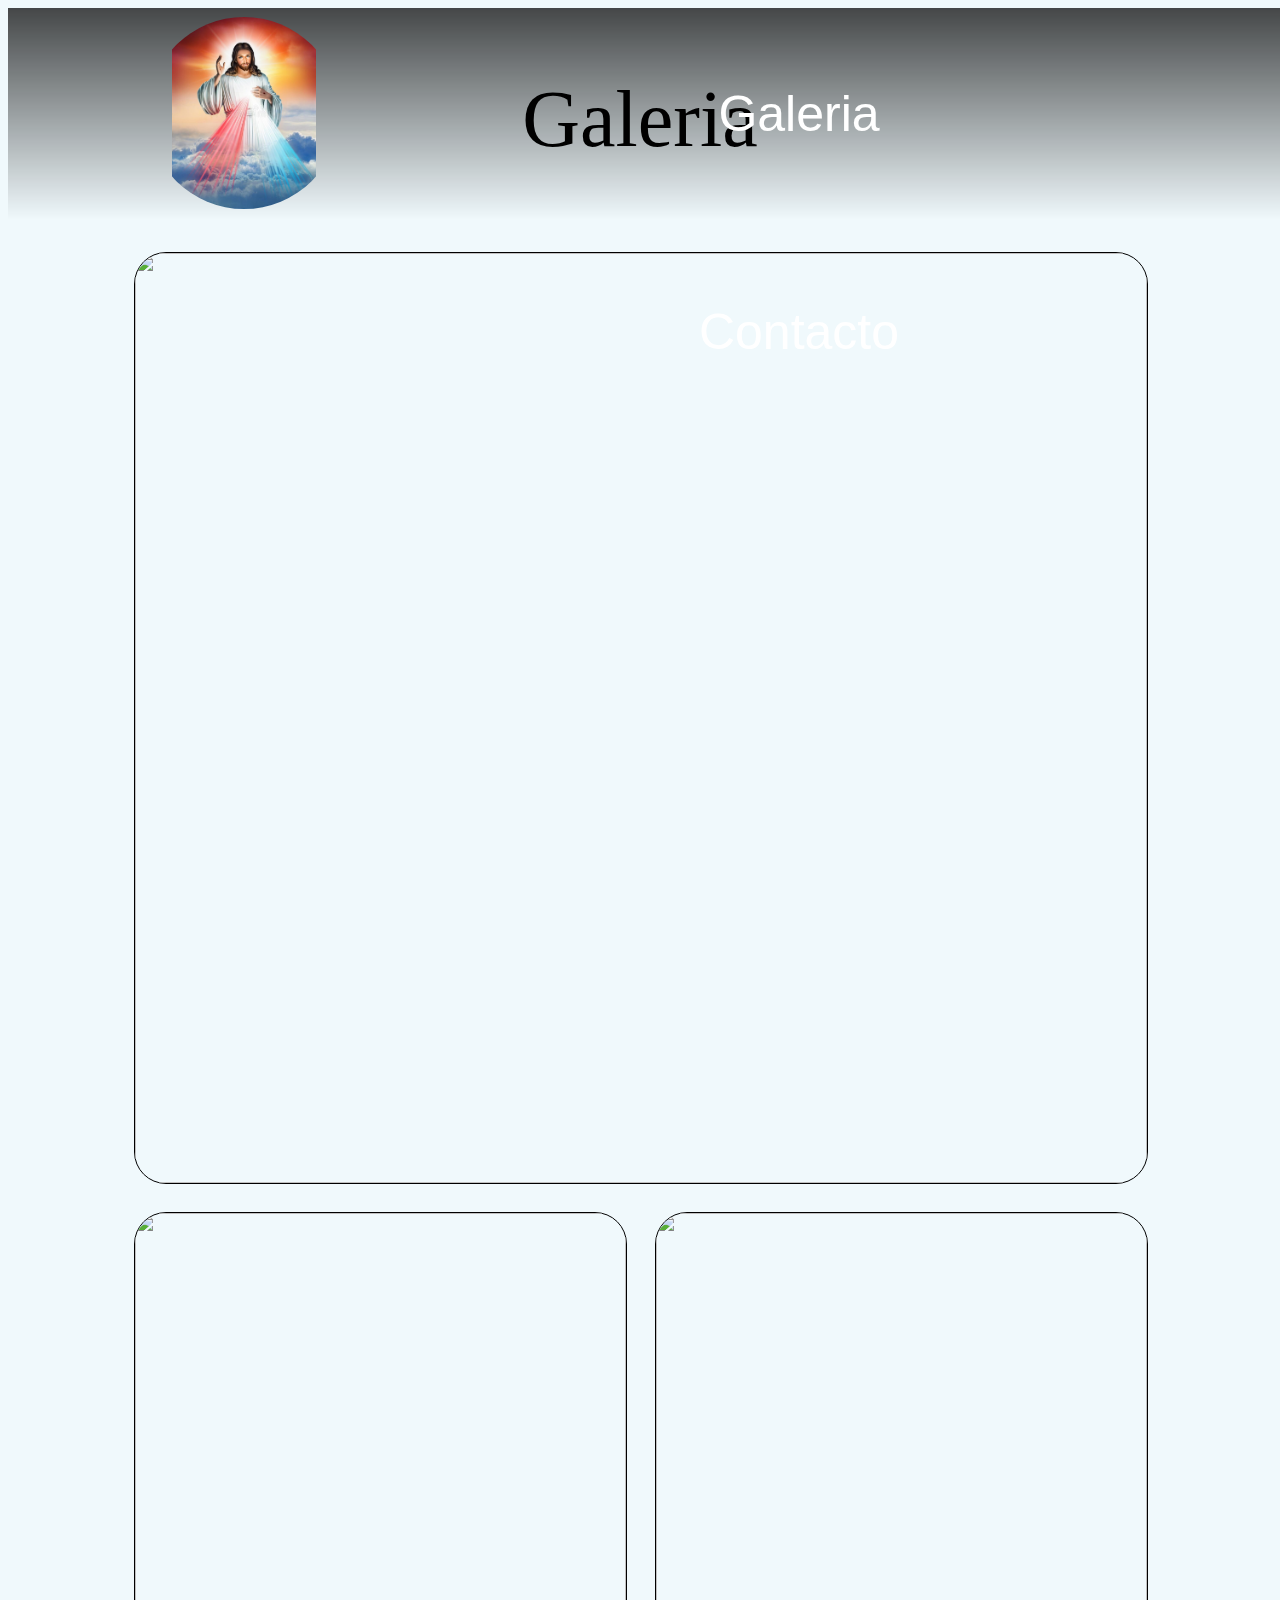
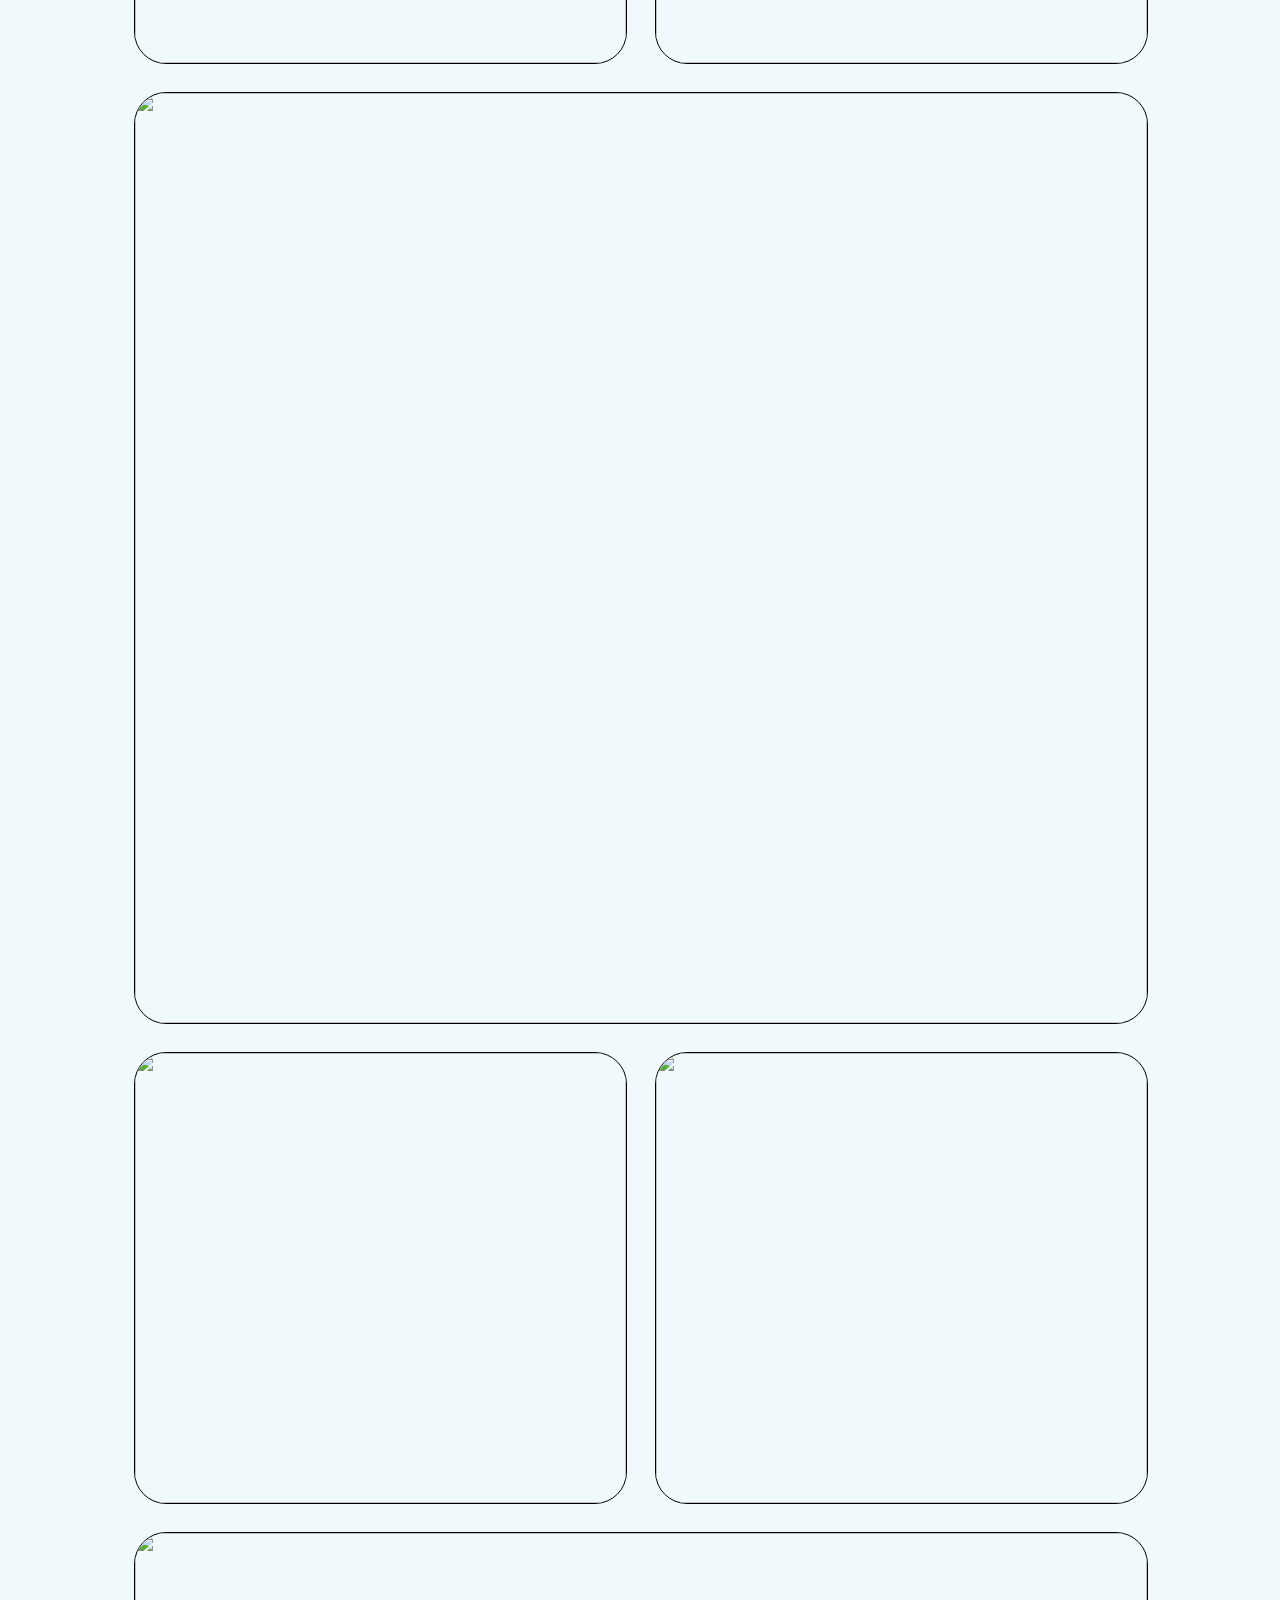
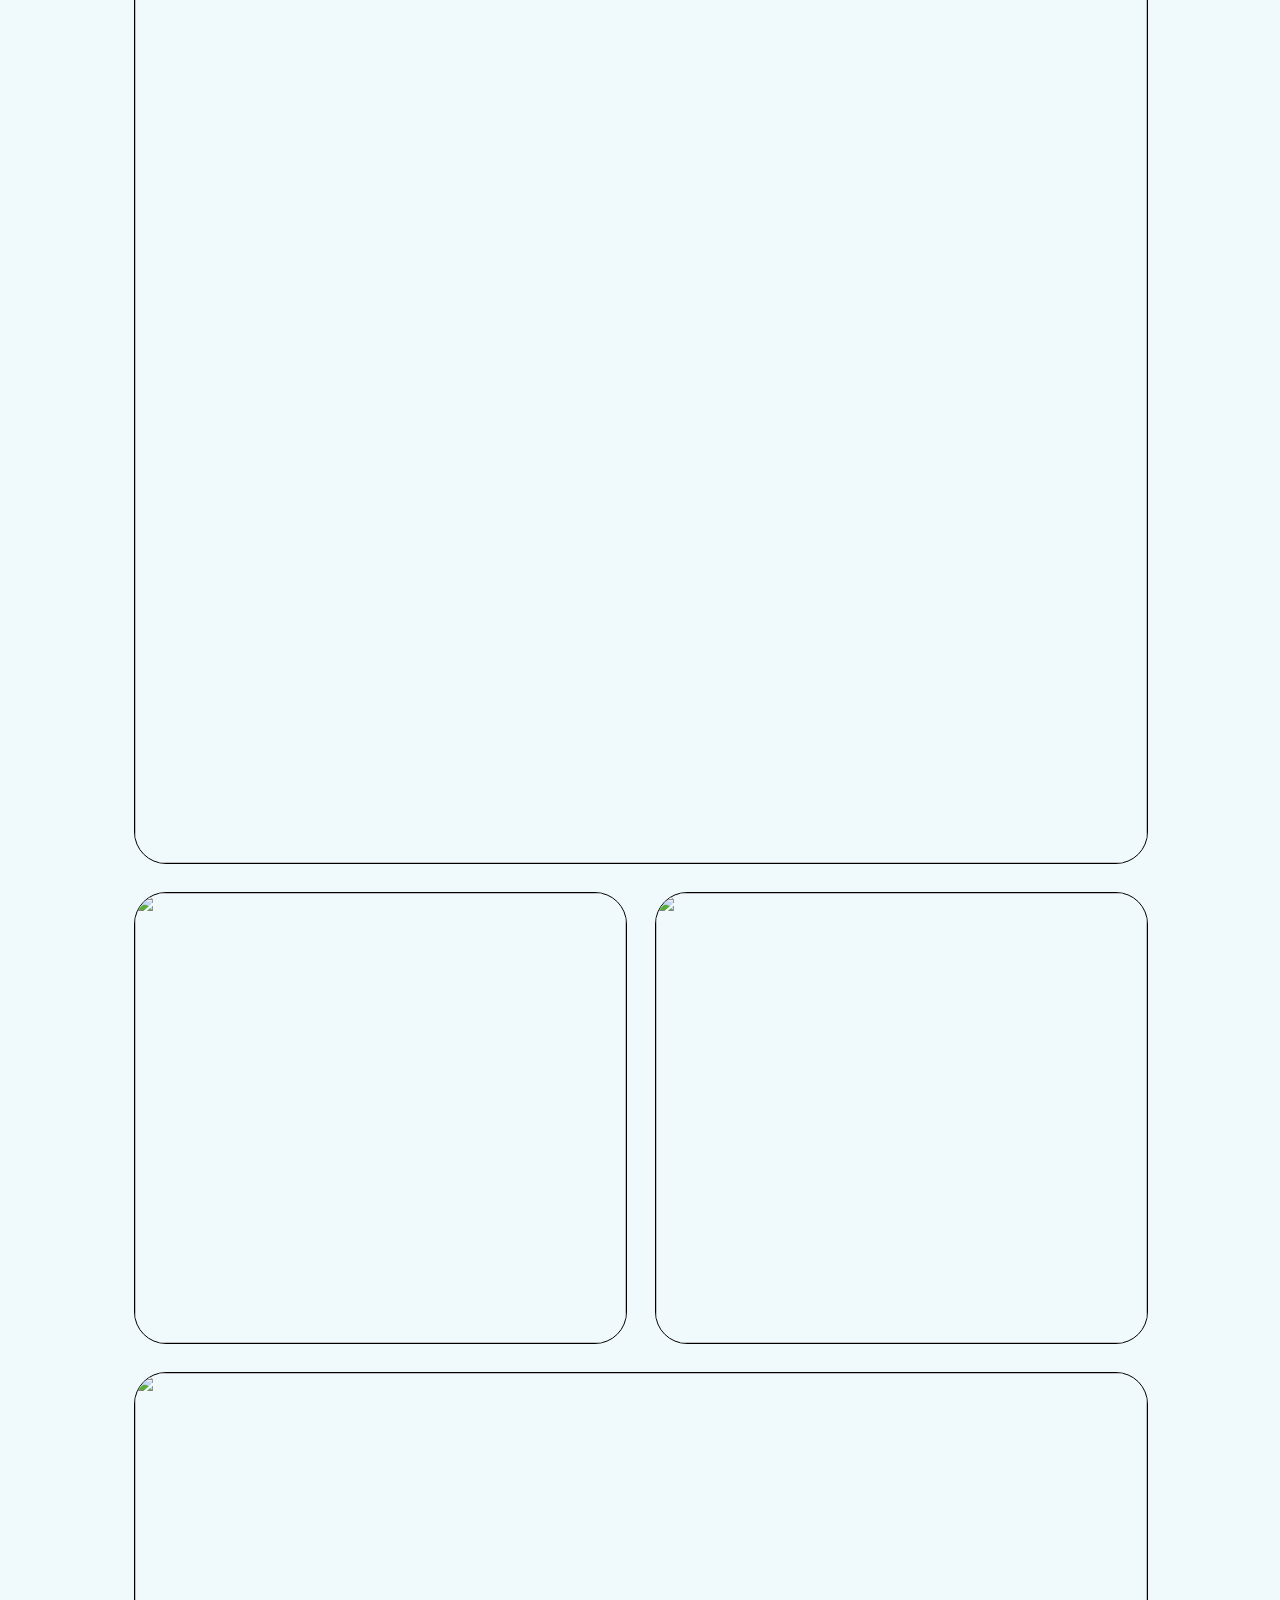
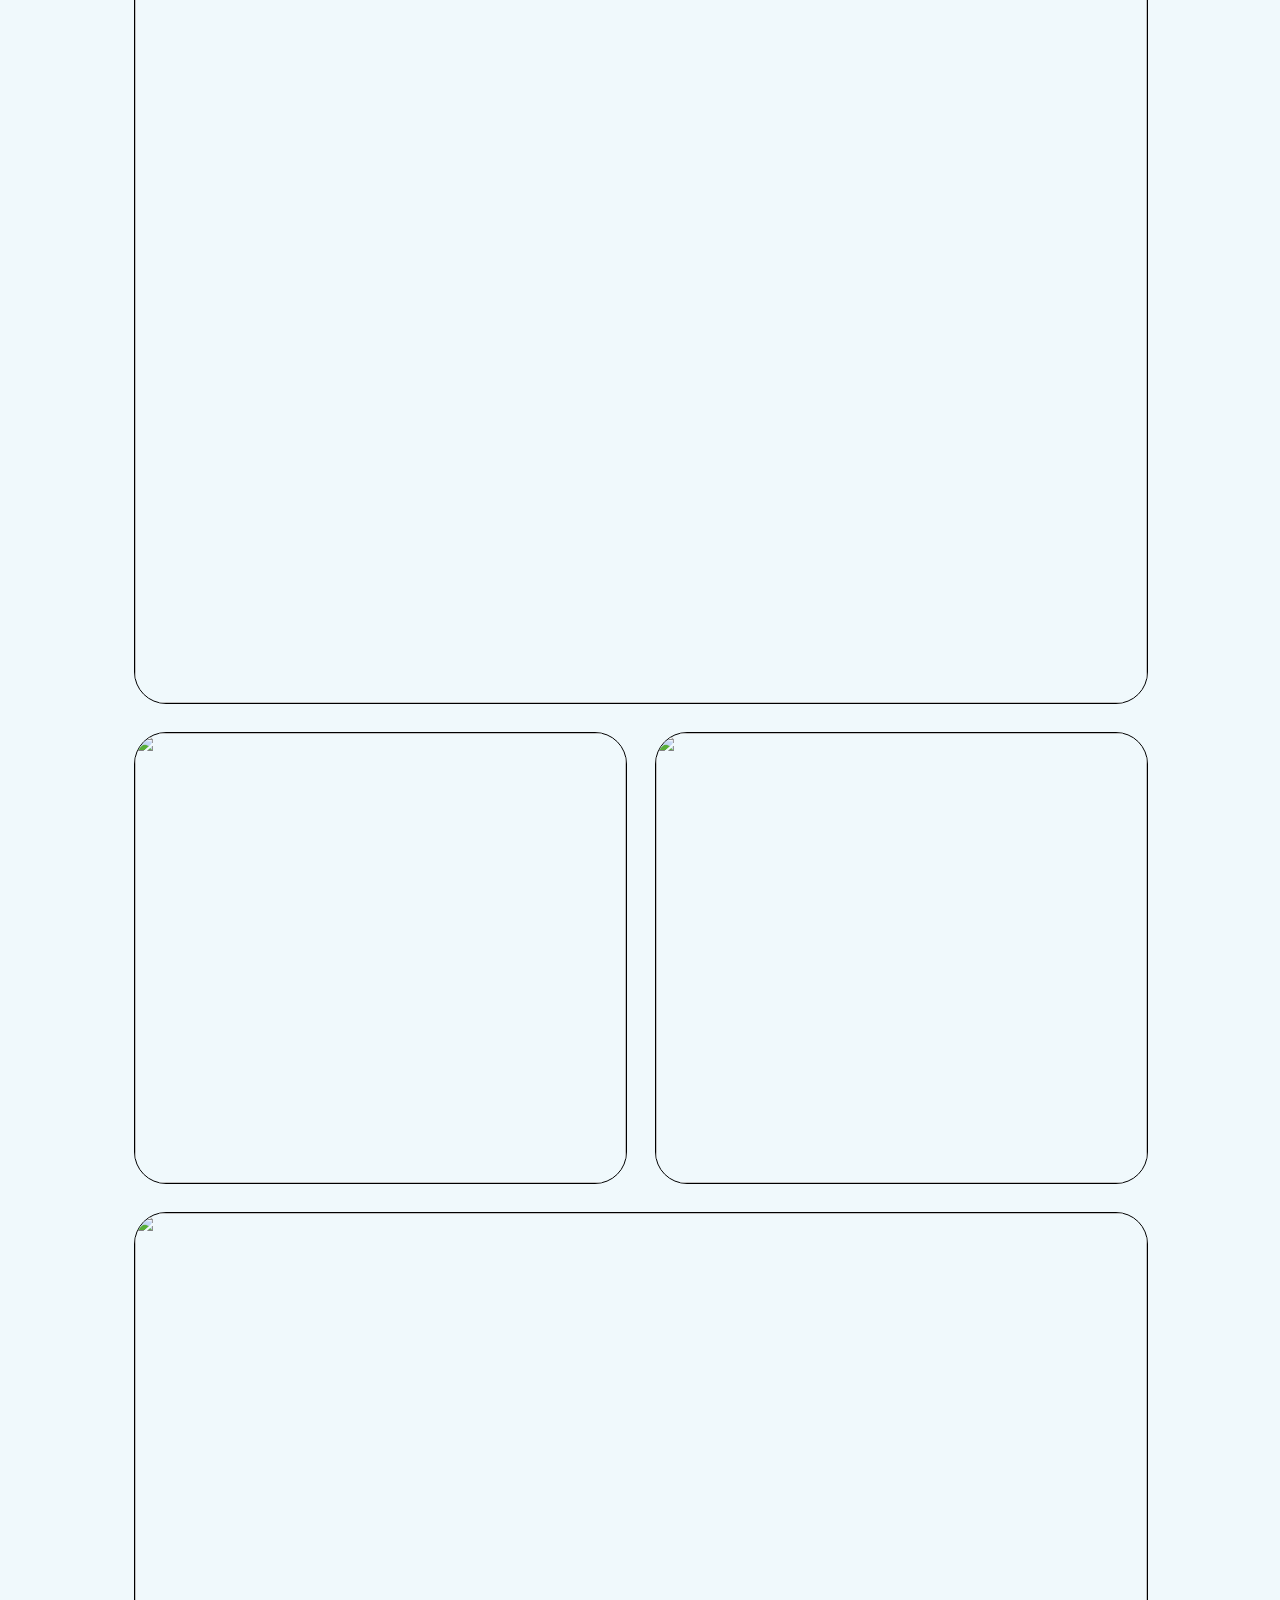
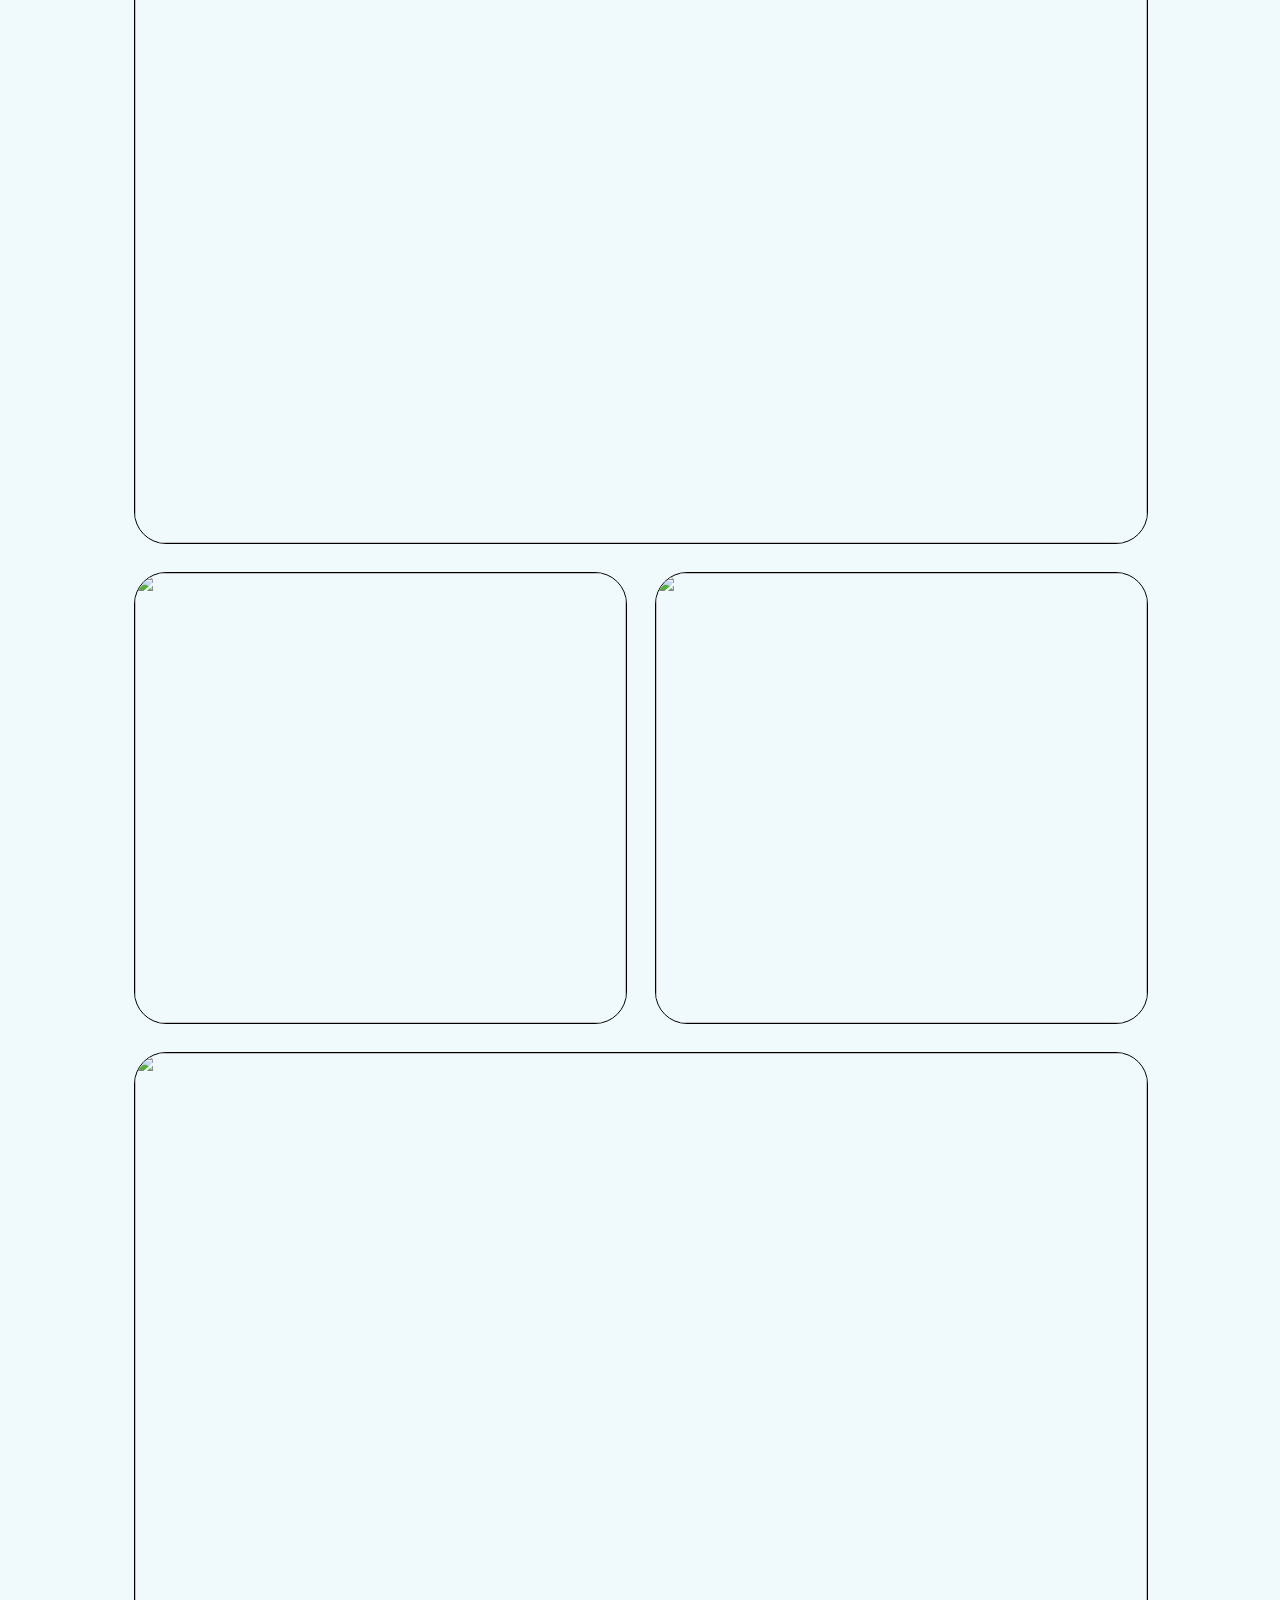
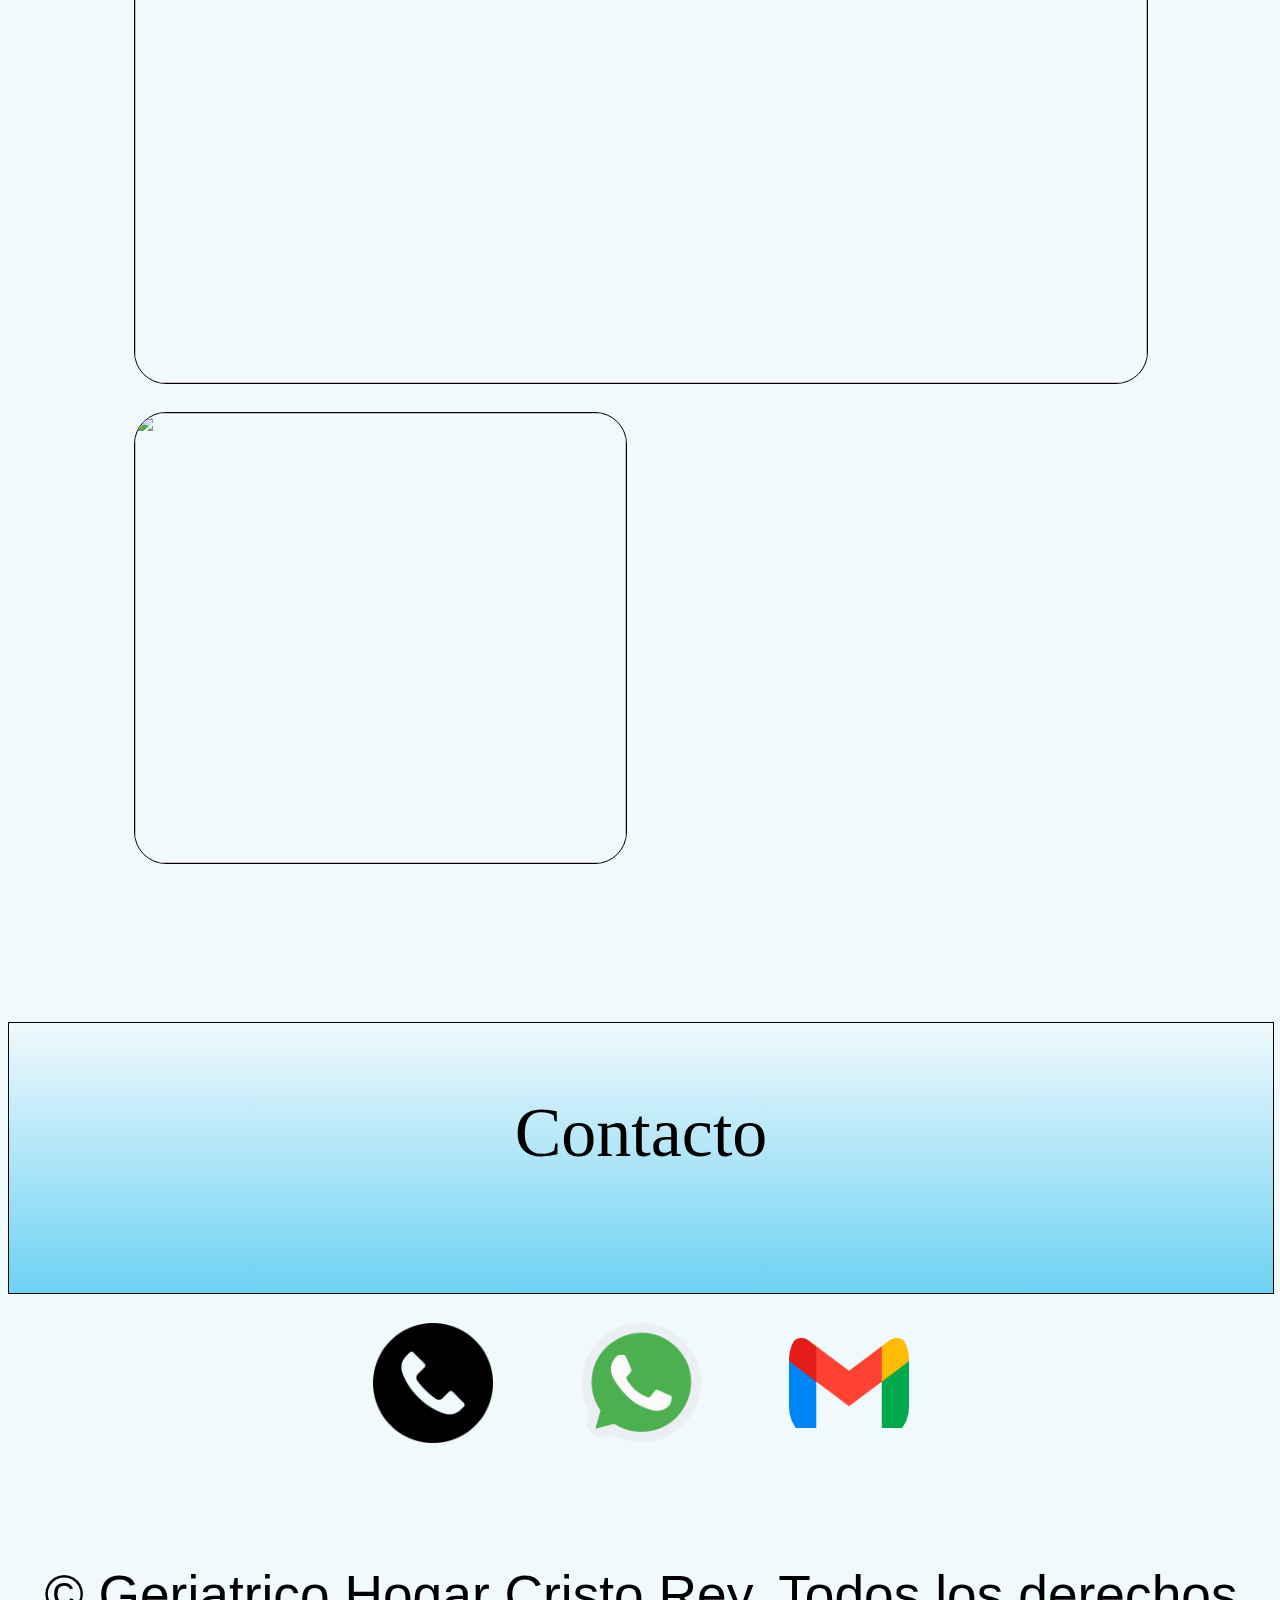
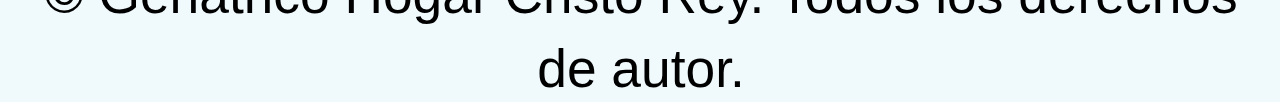
==== PáginasHtml/Galeria.html @ 4259781b "Versión inicial proyecto" ====
<!DOCTYPE HTML>
<html>
   <head>
      <meta charset="UTF-8">
      <meta http-equiv="X-UA-Compatible" content="IE=edge" />
      <title>Gonzalo Fernández | Portafolio</title>
      <meta name="viewport" content="width=device-width, initial-scale=1" />
      <link rel="stylesheet" href="../PágianasCss/Generales.css">
      <link rel="stylesheet" href="../PágianasCss/Navegacion.css">
      <link rel="stylesheet" href="../PágianasCss/Galeria.css">
      <link rel="stylesheet" href="../PágianasCss/Footer.css">
      
      <link rel="stylesheet" href="https://cdnjs.cloudflare.com/ajax/libs/normalize/8.0.1/normalize.min.css"
      integrity="sha512-NhSC1YmyruXifcj/KFRWoC561YpHpc5Jtzgvbuzx5VozKpWvQ+4nXhPdFgmx8xqexRcpAglTj9sIBWINXa8x5w==" 
      crossorigin="anonymous" referrerpolicy="no-referrer" />
      <link rel="preconnect" href="https://fonts.googleapis.com">
    <link rel="preconnect" href="https://fonts.gstatic.com" crossorigin>
    <link href="https://fonts.googleapis.com/css2?family=Playfair+Display:ital@1&display=swap" rel="stylesheet">
   </head>
   <body>
      <header id="hogar">
         <nav class= "nav-fixed" role="navegation">
                <a href="../index.html">
                    <img class="logo" src="../Contenido/jesus-icono.jpg" alt="logo-jesus">
                </a>
            <ul> 
             <li>
                <a href="/PáginasHtml/Serv-Inst.html">Nuestro Hogar</a>
            </li>
             <li> 
                <a href="/PáginasHtml/Galeria.html">Galeria</a>
            </li>
             <li>
                <a href="#contacto">Contacto</a>
            </li>
            <!-- <li>   
                <a href="#historia">Historia</a>
            </li> -->
            </ul>
        </nav>
     </header>
     <main>
        <section id="galeria">
            <h2>Galeria</h2>
            <div class="grid-galeria">
               <div class="grid-items">
                   <a href="/Saved Pictures/192081998-fantasía-árbol-verde-ygdrasill-con-runa-en-el-tronco.webp">
                       <img src="/Saved Pictures/192081998-fantasía-árbol-verde-ygdrasill-con-runa-en-el-tronco.webp" alt="">
                   </a>
                   
               </div>
               <div class="grid-items">
                   <a href="/Saved Pictures/292-2928475_paisajes-naturales-imagenes-wallpaper-fondos-playa-ocean-and.jpg">
                       <img src="/Saved Pictures/292-2928475_paisajes-naturales-imagenes-wallpaper-fondos-playa-ocean-and.jpg" alt="">
                   </a>
                       
               </div>
               <div class="grid-items">
                   <a href="/Saved Pictures/5-Pintores-Importantes-de-Paisajes-Naturales_1.jpg">
                       <img src="/Saved Pictures/5-Pintores-Importantes-de-Paisajes-Naturales_1.jpg" alt="">
                   </a>
               </div>
               <div class="grid-items">
                   <a href="/Saved Pictures/Fondos-de-pantalla-de-paisajes-naturales29.webp">
                       <img src="/Saved Pictures/Fondos-de-pantalla-de-paisajes-naturales29.webp" alt="">
                   </a>
                   
               </div>
               <div class="grid-items">
                   <a href="/Saved Pictures/HD-wallpaper-exotic-moonlight-good-good-night-landscape-landscapes-natural-nature-night-sea-view.jpg">
                       <img src="/Saved Pictures/HD-wallpaper-exotic-moonlight-good-good-night-landscape-landscapes-natural-nature-night-sea-view.jpg" alt="">
                   </a>
                   
               </div>
               <div class="grid-items">
                   <a href="/Saved Pictures/HD-wallpaper-exotic-moonlight-good-good-night-landscape-landscapes-natural-nature-night-sea-view.jpg">
                       <img src="/Saved Pictures/HD-wallpaper-exotic-moonlight-good-good-night-landscape-landscapes-natural-nature-night-sea-view.jpg" alt="">
                   </a>
                   
               </div>
               <div class="grid-items">
                   <a href="/Saved Pictures/iceland-1920x1080-5k-4k-wallpaper-osx-forest-apple-waterfall-173.jpg">
                       <img src="/Saved Pictures/iceland-1920x1080-5k-4k-wallpaper-osx-forest-apple-waterfall-173.jpg" alt="">
                   </a>
                   
               </div>
               <div class="grid-items">
                   <a href="/Saved Pictures/istockphoto-1289393550-170667a.jpg">
                       <img src="/Saved Pictures/istockphoto-1289393550-170667a.jpg" alt="">
                   </a>
                   
               </div>
               <div class="grid-items">
                   <a href="/Saved Pictures/landscapes-nature-lakes-2560x1600-nature-lakes-hd-art-wallpaper-preview.jpg">
                       <img src="/Saved Pictures/landscapes-nature-lakes-2560x1600-nature-lakes-hd-art-wallpaper-preview.jpg" alt="">
                   </a>   
               </div>
               <div class="grid-items">
                   <a href="/Saved Pictures/landscapes-nature-lakes-2560x1600-nature-lakes-hd-art-wallpaper-preview.jpg">
                       <img src="/Saved Pictures/landscapes-nature-lakes-2560x1600-nature-lakes-hd-art-wallpaper-preview.jpg" alt="">
                   </a>   
               </div>     
               <div class="grid-items">
                   <a href="/Saved Pictures/landscapes-nature-lakes-2560x1600-nature-lakes-hd-art-wallpaper-preview.jpg">
                       <img src="/Saved Pictures/landscapes-nature-lakes-2560x1600-nature-lakes-hd-art-wallpaper-preview.jpg" alt="">
                   </a>   
               </div>
               <div class="grid-items">
                   <a href="/Saved Pictures/landscapes-nature-lakes-2560x1600-nature-lakes-hd-art-wallpaper-preview.jpg">
                       <img src="/Saved Pictures/landscapes-nature-lakes-2560x1600-nature-lakes-hd-art-wallpaper-preview.jpg" alt="">
                   </a>   
               </div>
               <div class="grid-items">
                   <a href="/Saved Pictures/HD-wallpaper-exotic-moonlight-good-good-night-landscape-landscapes-natural-nature-night-sea-view.jpg">
                       <img src="/Saved Pictures/HD-wallpaper-exotic-moonlight-good-good-night-landscape-landscapes-natural-nature-night-sea-view.jpg" alt="">
                   </a>   
               </div>
               <div class="grid-items">
                   <a href="/Saved Pictures/nuevo.jpg">
                       <img src="/Saved Pictures/nuevo.jpg" alt="">
                   </a>   
               </div>
               <div class="grid-items">
                   <a href="/Saved Pictures/nuevo1.jpg">
                       <img src="/Saved Pictures/nuevo1.jpg" alt="">
                   </a>   
               </div>
               <div class="grid-items">
                   <a href="/Saved Pictures/landscapes-nature-lakes-2560x1600-nature-lakes-hd-art-wallpaper-preview.jpg">
                       <img src="/Saved Pictures/landscapes-nature-lakes-2560x1600-nature-lakes-hd-art-wallpaper-preview.jpg" alt="">
                   </a>   
               </div>
               <div class="grid-items">
                   <a href="/Saved Pictures/n3.jpg">
                       <img src="/Saved Pictures/n3.jpg" alt="">
                   </a>   
               </div>
            </div>
        </section>      
    </main> 
    <footer id="contacto">
            
        <div>
            <h3>Contacto</h3>
        </div>
    <div class="contacto-flex"> 

        <div>
            <a href="">
                <img src="../Contenido/llamada-telefonica.png" alt="icono-telefono">
            </a>
        </div>
        <div>
            <a href="">
               <img src="../Contenido/whatsapp.png" alt="icono-whatsapp">
            </a>
        </div>
        <div>
            <a href="">
               <img src="../Contenido/gmail (1).png" alt="">
            </a>
        </div>
    </div>
    <div>
        <small>
            &copy; Geriatrico Hogar Cristo Rey. Todos los derechos de autor.
        </small>
    </div>
    </footer>
  </body>
</html>
---- PágianasCss/Generales.css ----
html {
    scroll-behavior: smooth;
}
body {
    font-size: 14px;
    font-family: sans-serif;
    text-align: center;
    background: rgba(187, 228, 241, 0.218);
     
}

h2 {

    font-family: 'Playfair Display', serif;
    font-family: Georgia,Times,"Times New Roman",serif;
    font-weight: 100;
    font-size: 80px;
}
h3 {
    font-family: Georgia,Times,"Times New Roman",serif;
    font-weight: 500;
    font-size: 70px;
   /*  margin-top: 280px; */
    
}
h4 {
    font-family: Georgia,Times,"Times New Roman",serif;
    font-size: 65px;
    font-weight: lighter;
    margin-bottom: 0;
}
p {
    font-family: Georgia,Times,"Times New Roman",serif;   
    font-size: 3rem;
}

.logo {
    width: 12rem;
    height: 12rem;
}
/* .copyright {
    width: 1px;
} */
---- PágianasCss/Navegacion.css ----
header {
    position: relative;
    display: flex; 
}
header  nav {
    background: linear-gradient(rgba(0, 0, 0, 0.712), transparent);
    display: flex;
    width: 100%;
    height: 12rem;
    justify-content: space-between;
    align-items: center;
    padding: 10px;
    animation-name: nav-animacion;
    animation-duration: 3s;
    z-index: 1;
}
@keyframes nav-animacion {
    0% {
        transform: translateY(-200);
    }
    100% {
        transform: translateY(0);
    }
}

header nav .logo {
    margin-left: 130px;
    border-radius: 50%;
    object-fit: contain;
    transition: 1s ease-out;
    animation-name: izquierda;
    animation-duration: 2s;
}
@keyframes izquierda {
    0% {
        translate: 0 -200px;
    }
    100% {
        opacity: 1;
    }
}

header nav .logo:hover {
    transform: scale(1.1);
}

header nav ul {
    margin-right: 80px;
}
header nav ul li {
    display: inline-block;   
    margin: 80px;
    list-style: none;
    transition: 1s ease;
    animation-name: derecha;
    animation-duration: 2s;
}
@keyframes derecha {
    0% {
        transform: translateY(-200px)
    }
    100% {
        transform: translateY(0);
    }
} 

header nav ul li:hover {
    transform: scale(1.1);
   
}
header nav ul a {
    text-decoration: none;
    font-size: 50px;
    margin: 70px;
    padding: 30px;
    color: #fff;
}


header .nav-fixed {
    position: fixed;
}
---- PágianasCss/Galeria.css ----
.grid-galeria {
    width: 80%;
    /* width: 2500px; */
    display: grid;
    grid-template-columns: repeat(auto-fit, minmax(450px, 1fr));
    grid-auto-rows: 450px;
    gap: 30px;
    padding: 20px 20px;
    grid-auto-flow: dense;
    margin: 0 auto;
}
.grid-items {
width: 100%;
height: 100%;
position: relative;
border-radius: 2rem;
border: solid 1px black;
overflow: hidden;


}
.grid-galeria .grid-items img {
    width: 100%;
    height: 100%;
    object-fit: cover;
    transition: 2s cubic-bezier(0.165, 0.84, 0.44, 1);
}
.grid-galeria .grid-items:hover img {
    transform: scale(1.2);
}
.grid-galeria .grid-items:nth-child(3n - 2){
    grid-column: span 2;
    grid-row: span 2;
}
---- PágianasCss/Footer.css ----
footer {
    background: linear-gradient(transparent, rgba(74, 199, 241, 0.79));
    width: 100%;
    height: 30vh;
    border: solid 1px black;
    margin-top: 140px;
}
#contacto div {
    font-size: 4rem;
    margin: 1rem;
}
#contacto .contacto-flex {
    
    display: flex;
    justify-content: center;
    gap: 3.5rem;
    margin-top: 2rem;
    padding: 4rem;
}
#contacto .contacto-flex img {
    width: 120px;
    height: 120px;
    /* box-shadow: 5px 5px 5px 5px rgba(0, 0, 0, 0.1); */
    border-radius: 30%;
    transition: 1s ease-out;
}

#contacto .contacto-flex img:hover {
    transform: scale(1.1);
}
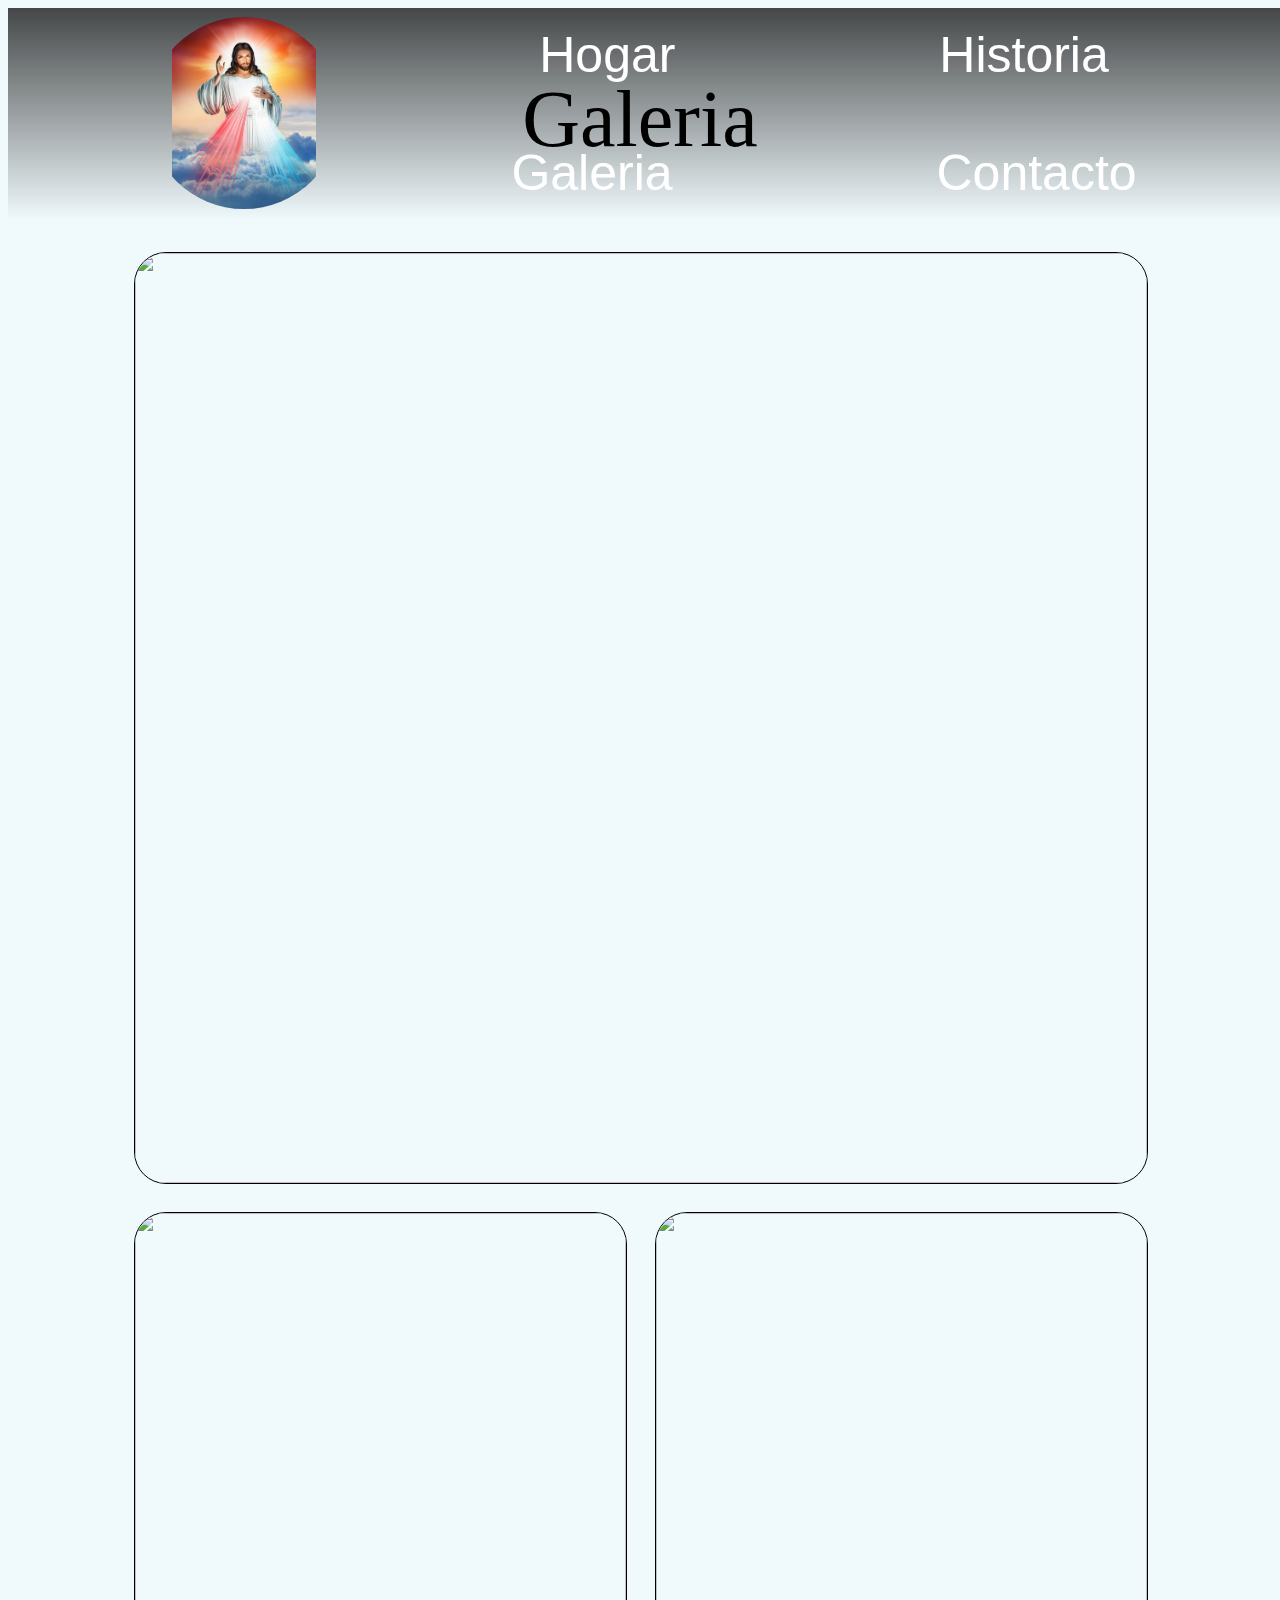
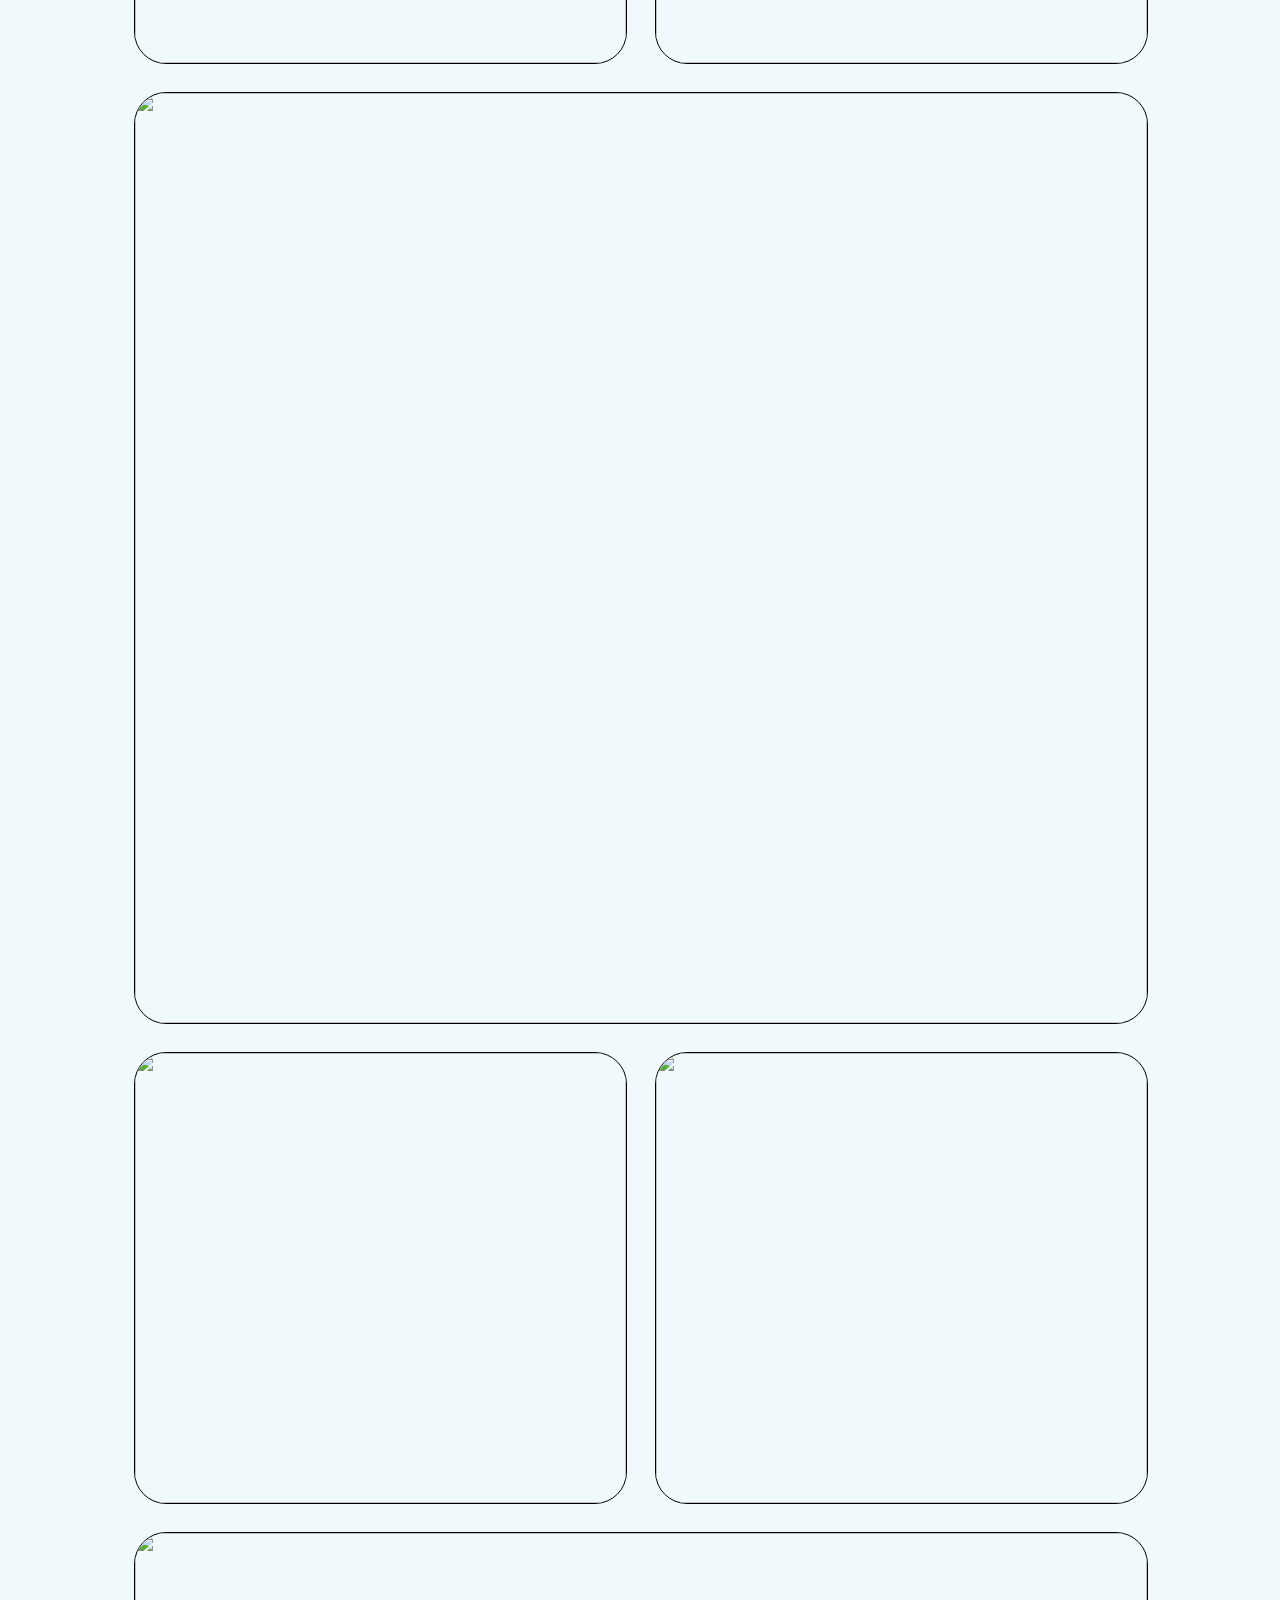
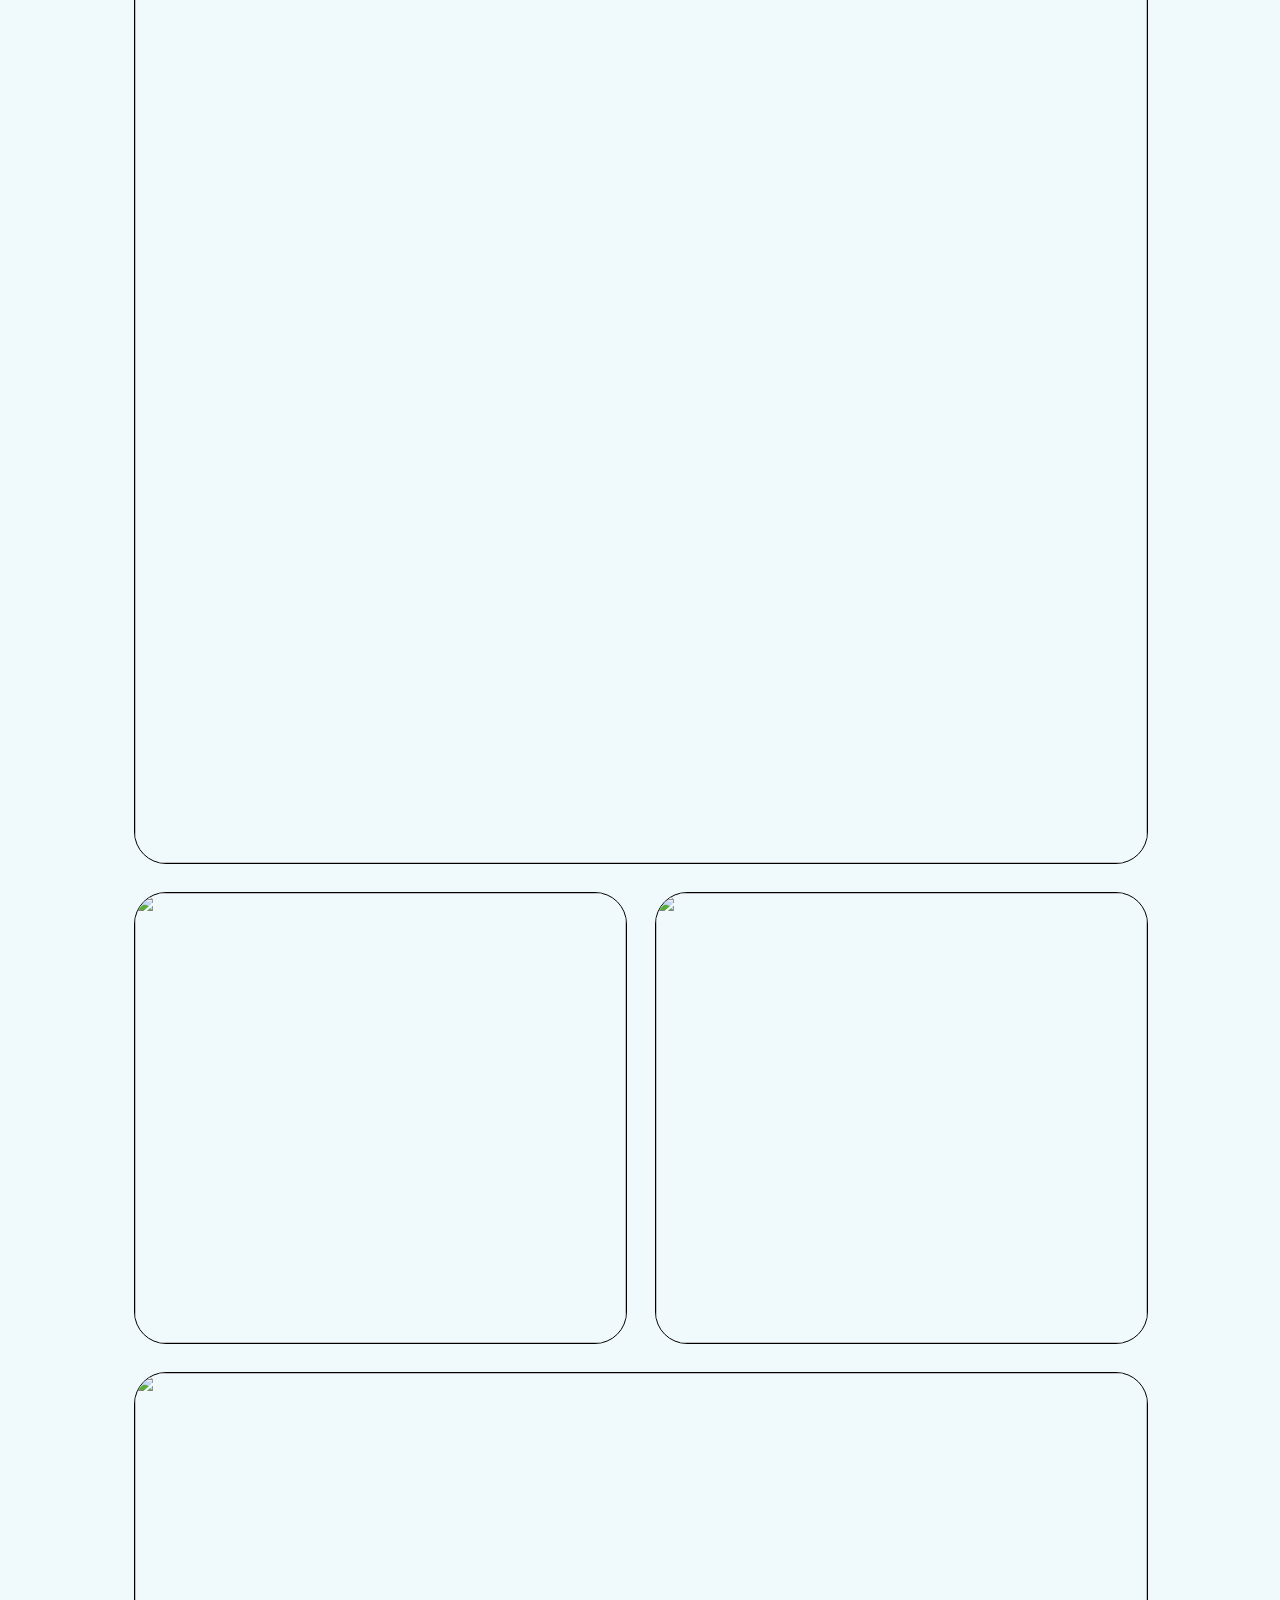
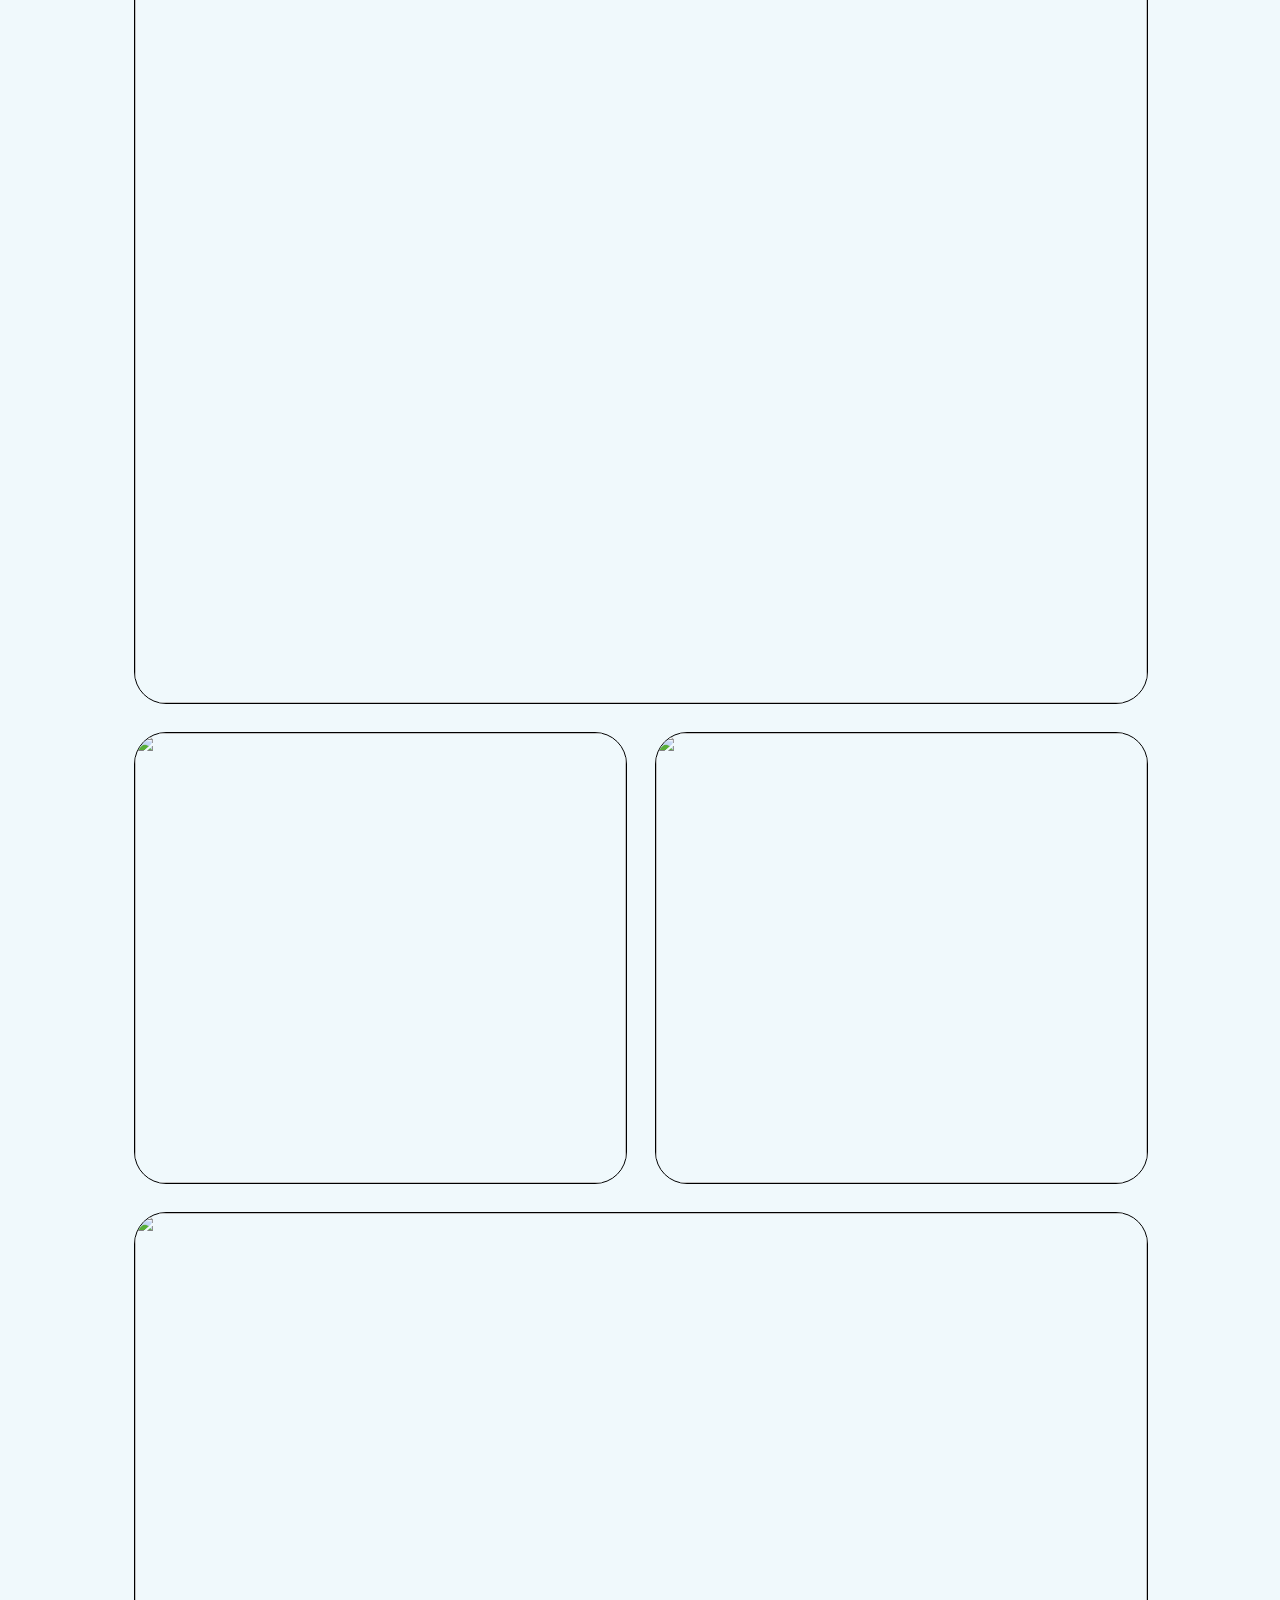
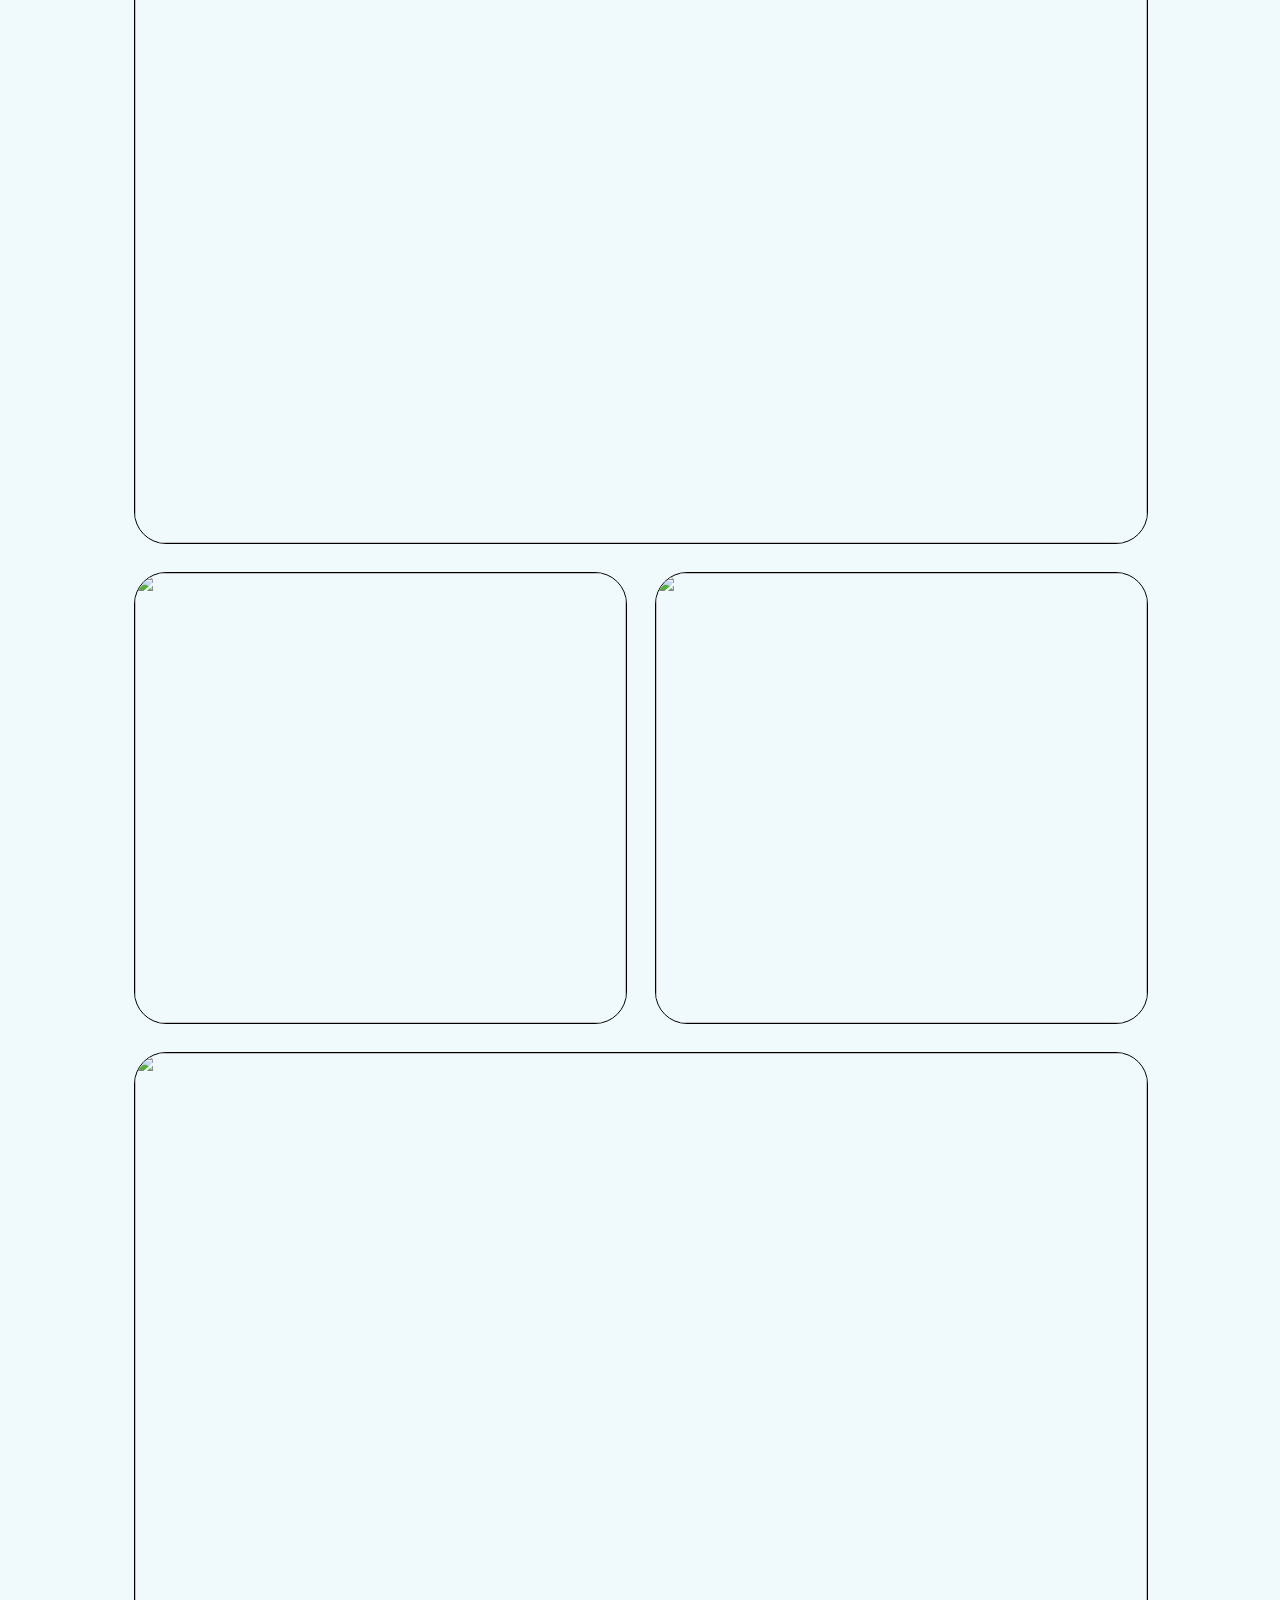
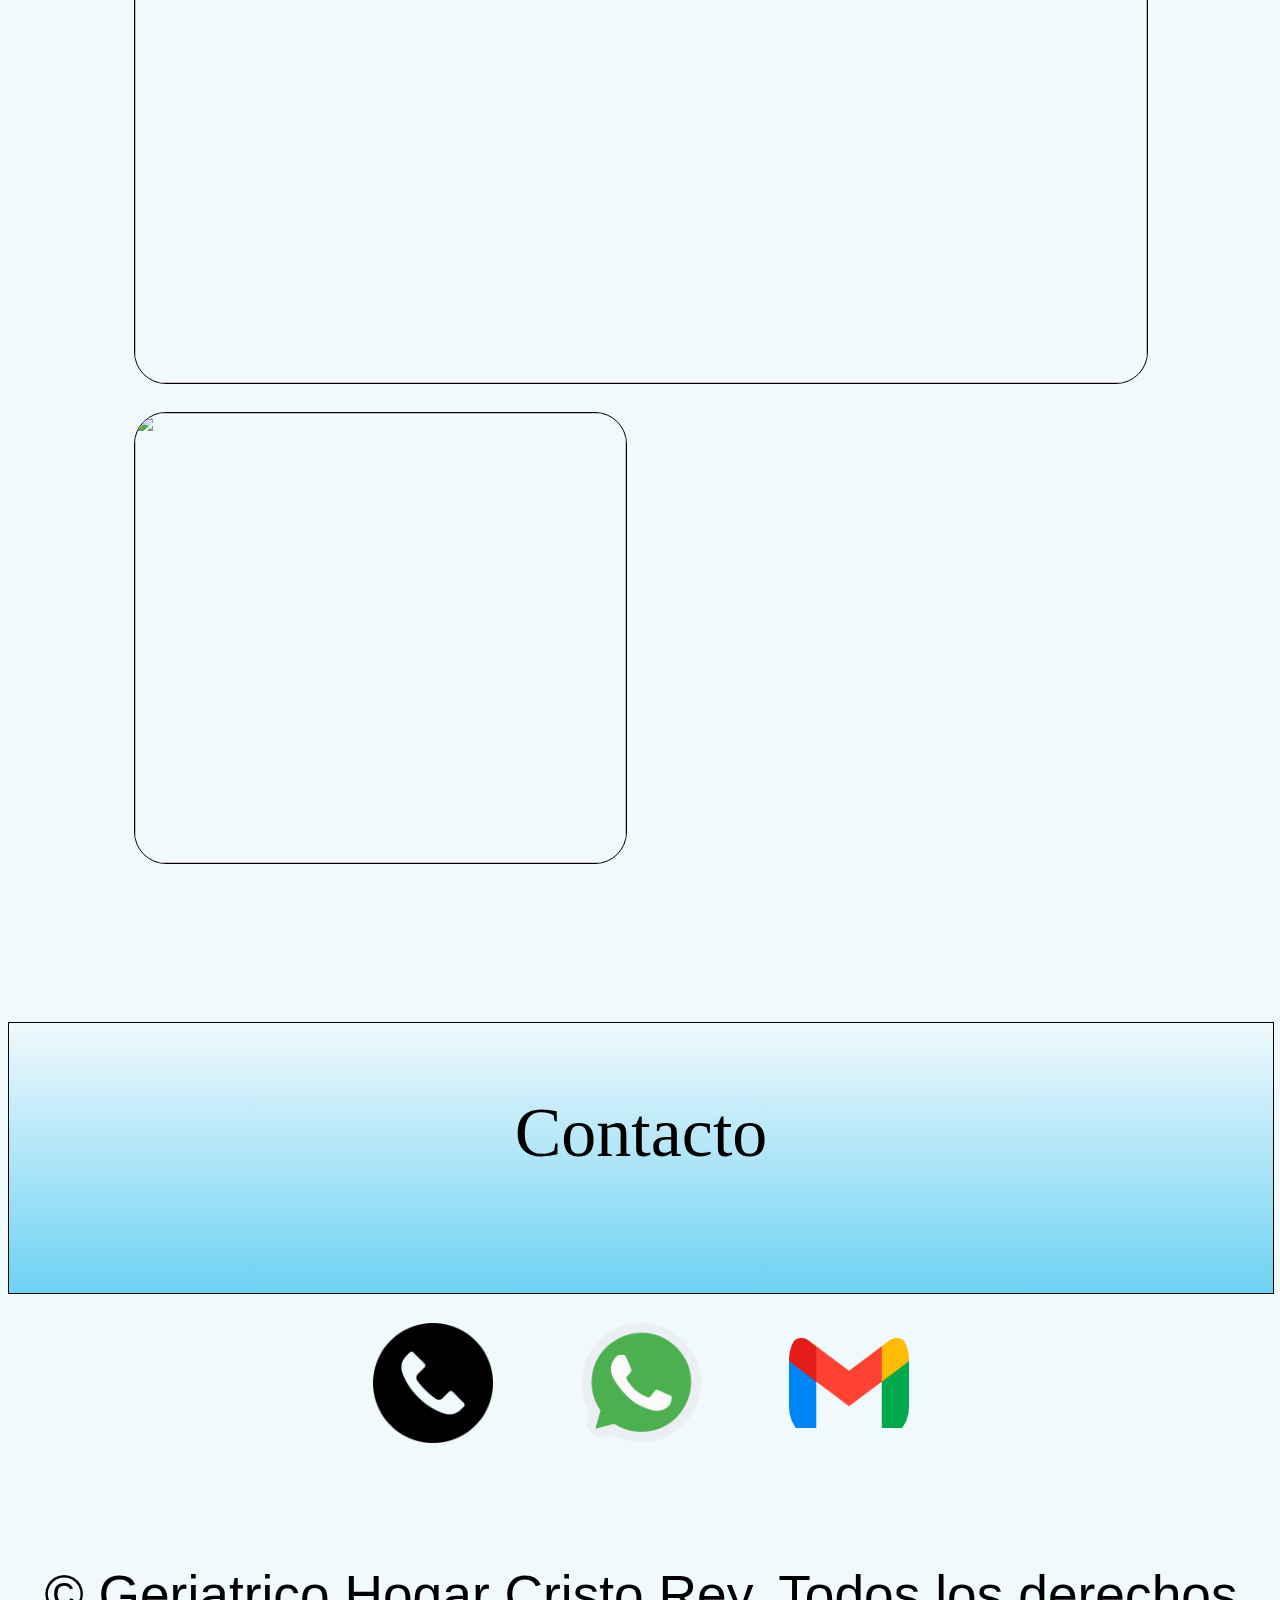
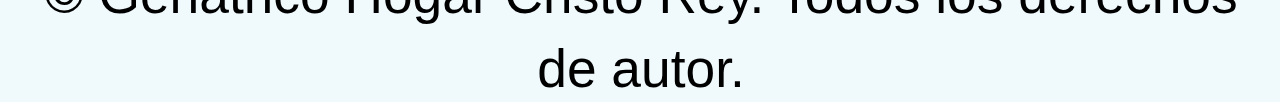
==== commit 57ad79ec: "rutas y botones" ====
--- a/PáginasHtml/Galeria.html
+++ b/PáginasHtml/Galeria.html
@@ -25,10 +25,13 @@
                 </a>
             <ul> 
              <li>
-                <a href="/PáginasHtml/Serv-Inst.html">Nuestro Hogar</a>
+                <a href="Serv-Inst.html">Hogar</a>
+            </li>
+            <li>
+                <a href="Historia.html">Historia</a>
             </li>
              <li> 
-                <a href="/PáginasHtml/Galeria.html">Galeria</a>
+                <a href="Galeria.html">Galeria</a>
             </li>
              <li>
                 <a href="#contacto">Contacto</a>
--- a/PágianasCss/Navegacion.css
+++ b/PágianasCss/Navegacion.css
@@ -45,11 +45,11 @@
 }
 
 header nav ul {
-    margin-right: 80px;
+    margin-right: 30px;
 }
 header nav ul li {
     display: inline-block;   
-    margin: 80px;
+    margin: 30px;
     list-style: none;
     transition: 1s ease;
     animation-name: derecha;
